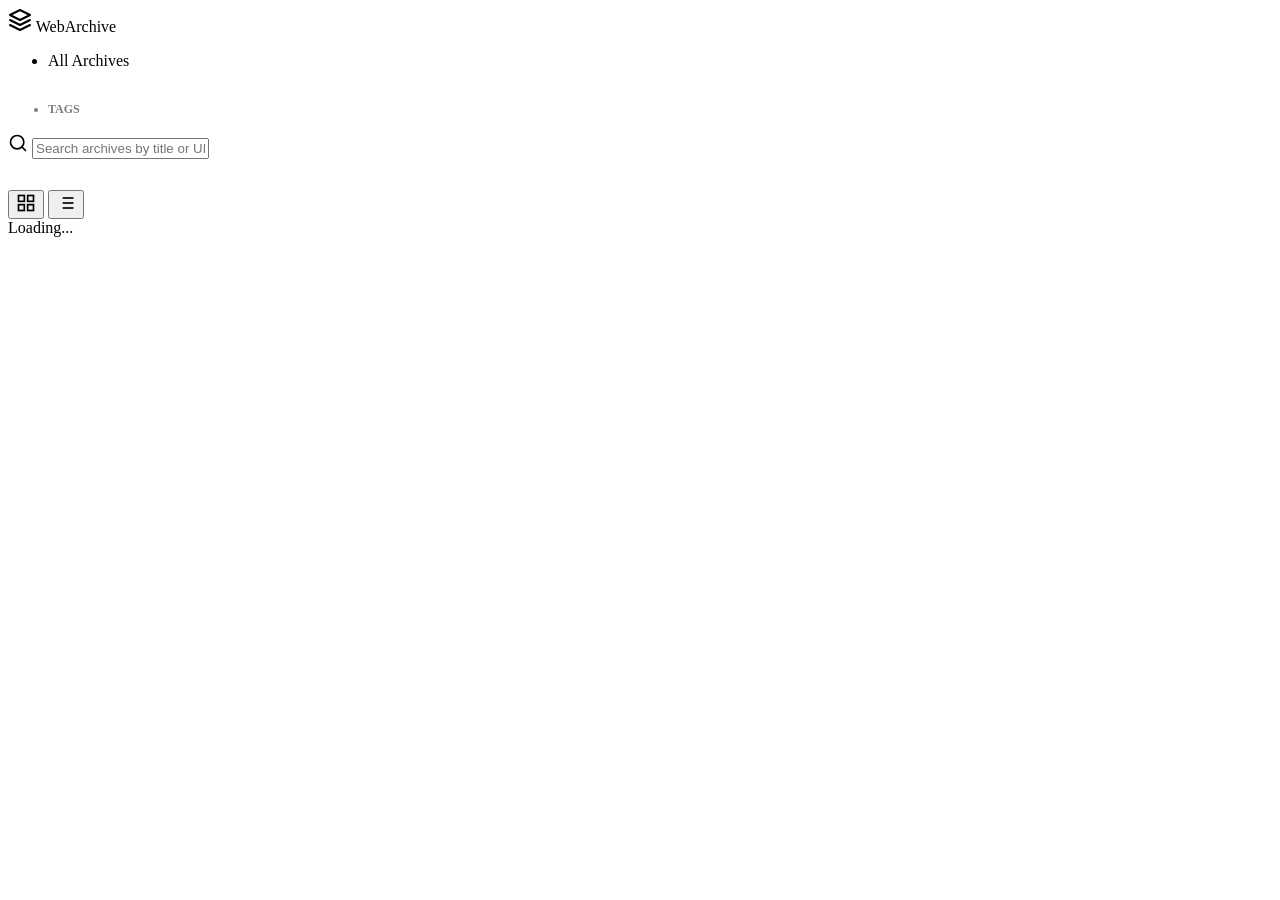
==== ui/dark/index.html @ 7b7bc965 "Fix Wikipedia 403 blocks with User-Agent, fix HTML meta parser bug, and remove duplicate New Archive" ====
<!doctype html>
<html lang="en">
<head>
    <meta charset="UTF-8">
    <meta name="viewport" content="width=device-width, initial-scale=1.0">
    <meta http-equiv="X-UA-Compatible" content="ie=edge">
    <title>WebArchive</title>
    <!-- Use Inter font -->
    <link href="https://fonts.googleapis.com/css2?family=Inter:wght@400;500;600;700&display=swap" rel="stylesheet">
    <link rel="stylesheet" href="/static/style.css">
    <script src="/static/lib.js"></script>
    <script src="/static/main.js"></script>
</head>
<body>

<div class="app-container">
    <!-- Sidebar -->
    <aside class="sidebar glass">
        <div class="logo">
            <svg width="24" height="24" viewBox="0 0 24 24" fill="none" stroke="currentColor" stroke-width="2" stroke-linecap="round" stroke-linejoin="round"><path d="M12 2L2 7l10 5 10-5-10-5zM2 17l10 5 10-5M2 12l10 5 10-5"/></svg>
            <span id="site_title_sidebar">WebArchive</span>
        </div>
        
        <ul class="nav-menu">
            <li class="nav-item active" onclick="goHome()">All Archives</li>
            
            <li class="nav-item" style="margin-top: 32px; font-size: 12px; font-weight: 700; opacity: 0.5; cursor: default;">TAGS</li>
            <div id="tags_container">
                <!-- Tags populated dynamically via JS -->
            </div>
        </ul>
    </aside>

    <!-- Main Content -->
    <main class="main-content">
        <!-- Topbar -->
        <header class="topbar glass">
            <div class="search-container">
                <svg width="20" height="20" viewBox="0 0 24 24" fill="none" stroke="currentColor" stroke-width="2" stroke-linecap="round" stroke-linejoin="round"><circle cx="11" cy="11" r="8"></circle><line x1="21" y1="21" x2="16.65" y2="16.65"></line></svg>
                <input type="text" id="search_input" class="search-input" placeholder="Search archives by title or URL...">
            </div>
            
            <!-- New Archive Button -->
            <button class="btn-primary" onclick="showNewArchiveModal()" style="margin-left: auto; margin-right: 16px; padding: 8px 16px; border-radius: 8px; border: none; background: var(--accent); color: #fff; font-weight: 600; cursor: pointer;">+ New Archive</button>

            <!-- View Toggles -->
            <div class="view-toggles" id="view_toggles_container">
                <button id="btn_grid_view" class="toggle-btn active" title="Grid View">
                    <svg width="20" height="20" viewBox="0 0 24 24" fill="none" stroke="currentColor" stroke-width="2"><rect x="3" y="3" width="7" height="7"></rect><rect x="14" y="3" width="7" height="7"></rect><rect x="14" y="14" width="7" height="7"></rect><rect x="3" y="14" width="7" height="7"></rect></svg>
                </button>
                <button id="btn_list_view" class="toggle-btn" title="List View">
                    <svg width="20" height="20" viewBox="0 0 24 24" fill="none" stroke="currentColor" stroke-width="2"><line x1="8" y1="6" x2="21" y2="6"></line><line x1="8" y1="12" x2="21" y2="12"></line><line x1="8" y1="18" x2="21" y2="18"></line><line x1="3" y1="6" x2="3.01" y2="6"></line><line x1="3" y1="12" x2="3.01" y2="12"></line><line x1="3" y1="18" x2="3.01" y2="18"></line></svg>
                </button>
            </div>
        </header>

        <!-- Dynamic Data Container -->
        <div id="data" class="data-container">
            Loading...
        </div>
    </main>
</div>

<!-- New Archive Modal -->
<div id="new_archive_modal" class="modal-overlay" style="display: none; position: fixed; top: 0; left: 0; width: 100vw; height: 100vh; background: rgba(0,0,0,0.5); z-index: 1000; align-items: center; justify-content: center;">
    <div class="glass" style="padding: 24px; width: 400px; display: flex; flex-direction: column; gap: 16px;">
        <h3>New Archive</h3>
        <input type="text" id="new_archive_url" class="search-input" style="background: rgba(255,255,255,0.05); padding: 12px; border-radius: 8px; border: 1px solid var(--glass-border);" placeholder="https://example.com">
        <input type="text" id="new_archive_tags" class="search-input" style="background: rgba(255,255,255,0.05); padding: 12px; border-radius: 8px; border: 1px solid var(--glass-border);" placeholder="Tags (comma separated)">
        <div style="display: flex; justify-content: flex-end; gap: 12px; margin-top: 8px;">
            <button onclick="hideNewArchiveModal()" style="background: transparent; border: 1px solid var(--glass-border); color: var(--text-primary); padding: 8px 16px; border-radius: 8px; cursor: pointer;">Cancel</button>
            <button onclick="submitNewArchive()" style="background: var(--accent); border: none; color: #fff; padding: 8px 16px; border-radius: 8px; cursor: pointer; font-weight: 600;">Archive</button>
        </div>
    </div>
</div>

<!-- Templates -->
<template id="card_tmpl">
    <div class="archive-card glass item-container">
        <div class="card-header">
            <span class="status-badge"></span>
        </div>
        <h3 class="card-title title-text"></h3>
        <p class="card-url url-text"></p>
        <p class="card-desc desc-text"></p>
        <div class="card-tags tags-container" style="display: flex; gap: 8px; flex-wrap: wrap; margin-top: 8px;"></div>
        <div class="card-footer">
            <span class="created-text"></span>
        </div>
    </div>
</template>

<template id="list_row_tmpl">
    <div class="list-row glass item-container">
        <div class="list-col-main">
            <h3 class="title-text"></h3>
            <p class="url-text"></p>
        </div>
        <div class="list-col-status">
            <span class="status-badge"></span>
        </div>
        <div class="list-col-date">
            <span class="created-text"></span>
        </div>
    </div>
</template>

<template id="page_tmpl">
    <div class="page-view glass">
        <a onclick="history.back()" class="back-link">
            <svg width="16" height="16" viewBox="0 0 24 24" fill="none" stroke="currentColor" stroke-width="2"><path d="M19 12H5M12 19l-7-7 7-7"/></svg>
            Back to Archives
        </a>
        <div class="page-header">
            <h2 id="page_title"></h2>
            <h5 id="page_url" class="link-external" onclick="window.open(this.innerText, '_blank')"></h5>
        </div>
        
        <div class="page-body">
            <p id="page_description"></p>
            <h4 class="section-title">Archived Files</h4>
            <div id="results" class="results-grid"></div>
        </div>
    </div>
</template>

<template id="result_tmpl">
    <div class="result-card">
        <span class="format-badge"></span>
        <a class="result-link"></a>
    </div>
</template>

</body>
</html>
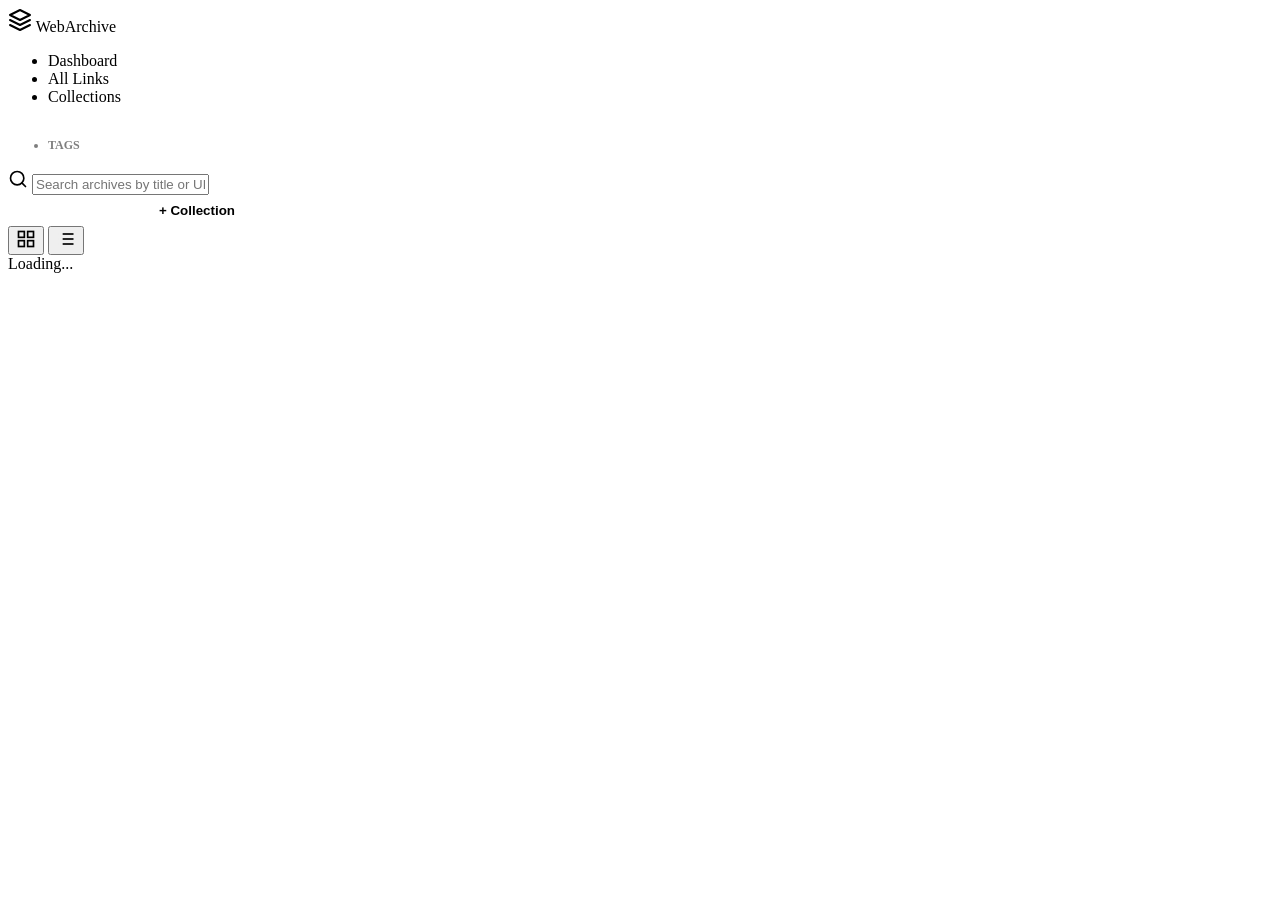
==== commit 709a9e84: "feat: implement collections and link depth" ====
--- a/ui/dark/index.html
+++ b/ui/dark/index.html
@@ -22,7 +22,9 @@
         </div>
         
         <ul class="nav-menu">
-            <li class="nav-item active" onclick="goHome()">All Archives</li>
+            <li class="nav-item active" id="nav_dashboard" onclick="setTab('dashboard')">Dashboard</li>
+            <li class="nav-item" id="nav_all_links" onclick="setTab('all_links')">All Links</li>
+            <li class="nav-item" id="nav_collections" onclick="setTab('collections')">Collections</li>
             
             <li class="nav-item" style="margin-top: 32px; font-size: 12px; font-weight: 700; opacity: 0.5; cursor: default;">TAGS</li>
             <div id="tags_container">
@@ -41,7 +43,8 @@
             </div>
             
             <!-- New Archive Button -->
-            <button class="btn-primary" onclick="showNewArchiveModal()" style="margin-left: auto; margin-right: 16px; padding: 8px 16px; border-radius: 8px; border: none; background: var(--accent); color: #fff; font-weight: 600; cursor: pointer;">+ New Archive</button>
+            <button class="btn-primary" onclick="showNewArchiveModal()" style="margin-left: auto; margin-right: 8px; padding: 8px 16px; border-radius: 8px; border: none; background: var(--accent); color: #fff; font-weight: 600; cursor: pointer;">+ New Archive</button>
+            <button class="btn-primary" onclick="showNewCollectionModal()" style="margin-right: 16px; padding: 8px 16px; border-radius: 8px; border: 1px solid var(--glass-border); background: transparent; color: var(--text-primary); font-weight: 600; cursor: pointer;">+ Collection</button>
 
             <!-- View Toggles -->
             <div class="view-toggles" id="view_toggles_container">
@@ -67,6 +70,17 @@
         <h3>New Archive</h3>
         <input type="text" id="new_archive_url" class="search-input" style="background: rgba(255,255,255,0.05); padding: 12px; border-radius: 8px; border: 1px solid var(--glass-border);" placeholder="https://example.com">
         <input type="text" id="new_archive_tags" class="search-input" style="background: rgba(255,255,255,0.05); padding: 12px; border-radius: 8px; border: 1px solid var(--glass-border);" placeholder="Tags (comma separated)">
+        <select id="new_archive_collection" class="search-input" style="background: rgba(255,255,255,0.05); padding: 12px; border-radius: 8px; border: 1px solid var(--glass-border); color: var(--text-primary);">
+            <option value="" style="background: var(--bg-dark);">No Collection</option>
+        </select>
+        <div style="display: flex; flex-direction: column; gap: 4px;">
+            <input type="number" id="new_archive_depth" class="search-input" style="background: rgba(255,255,255,0.05); padding: 12px; border-radius: 8px; border: 1px solid var(--glass-border);" placeholder="Link Depth (0 = page only)" min="0" value="0">
+            <span style="font-size: 11px; color: var(--text-secondary);">(Note: link depth > 1 might cause large archives)</span>
+        </div>
+        <label style="display: flex; align-items: center; gap: 8px; color: var(--text-secondary); font-size: 14px; cursor: pointer;">
+            <input type="checkbox" id="new_archive_markdown" style="width: 16px; height: 16px; accent-color: var(--accent); cursor: pointer;">
+            Include Markdown Format
+        </label>
         <div style="display: flex; justify-content: flex-end; gap: 12px; margin-top: 8px;">
             <button onclick="hideNewArchiveModal()" style="background: transparent; border: 1px solid var(--glass-border); color: var(--text-primary); padding: 8px 16px; border-radius: 8px; cursor: pointer;">Cancel</button>
             <button onclick="submitNewArchive()" style="background: var(--accent); border: none; color: #fff; padding: 8px 16px; border-radius: 8px; cursor: pointer; font-weight: 600;">Archive</button>
@@ -74,7 +88,48 @@
     </div>
 </div>
 
+<!-- New Collection Modal -->
+<div id="new_collection_modal" class="modal-overlay" style="display: none; position: fixed; top: 0; left: 0; width: 100vw; height: 100vh; background: rgba(0,0,0,0.5); z-index: 1000; align-items: center; justify-content: center;">
+    <div class="glass" style="padding: 24px; width: 400px; display: flex; flex-direction: column; gap: 16px;">
+        <h3>New Collection</h3>
+        <input type="text" id="new_collection_name" class="search-input" style="background: rgba(255,255,255,0.05); padding: 12px; border-radius: 8px; border: 1px solid var(--glass-border);" placeholder="Collection Name">
+        <textarea id="new_collection_desc" class="search-input" style="background: rgba(255,255,255,0.05); padding: 12px; border-radius: 8px; border: 1px solid var(--glass-border); min-height: 80px;" placeholder="Description"></textarea>
+        <div style="display: flex; justify-content: flex-end; gap: 12px; margin-top: 8px;">
+            <button onclick="hideNewCollectionModal()" style="background: transparent; border: 1px solid var(--glass-border); color: var(--text-primary); padding: 8px 16px; border-radius: 8px; cursor: pointer;">Cancel</button>
+            <button onclick="submitNewCollection()" style="background: var(--accent); border: none; color: #fff; padding: 8px 16px; border-radius: 8px; cursor: pointer; font-weight: 600;">Create</button>
+        </div>
+    </div>
+</div>
+
+<!-- Edit Archive Modal -->
+<div id="edit_archive_modal" class="modal-overlay" style="display: none; position: fixed; top: 0; left: 0; width: 100vw; height: 100vh; background: rgba(0,0,0,0.5); z-index: 1000; align-items: center; justify-content: center;">
+    <div class="glass" style="padding: 24px; width: 400px; display: flex; flex-direction: column; gap: 16px;">
+        <h3>Edit Archive</h3>
+        <input type="hidden" id="edit_archive_id">
+        <input type="text" id="edit_archive_title" class="search-input" style="background: rgba(255,255,255,0.05); padding: 12px; border-radius: 8px; border: 1px solid var(--glass-border);" placeholder="Title">
+        <textarea id="edit_archive_desc" class="search-input" style="background: rgba(255,255,255,0.05); padding: 12px; border-radius: 8px; border: 1px solid var(--glass-border); min-height: 80px;" placeholder="Description"></textarea>
+        <input type="text" id="edit_archive_tags" class="search-input" style="background: rgba(255,255,255,0.05); padding: 12px; border-radius: 8px; border: 1px solid var(--glass-border);" placeholder="Tags (comma separated)">
+        <div style="display: flex; justify-content: flex-end; gap: 12px; margin-top: 8px;">
+            <button onclick="hideEditArchiveModal()" style="background: transparent; border: 1px solid var(--glass-border); color: var(--text-primary); padding: 8px 16px; border-radius: 8px; cursor: pointer;">Cancel</button>
+            <button onclick="submitEditArchive()" style="background: var(--accent); border: none; color: #fff; padding: 8px 16px; border-radius: 8px; cursor: pointer; font-weight: 600;">Save</button>
+        </div>
+    </div>
+</div>
+
 <!-- Templates -->
+<template id="collection_card_tmpl">
+    <div class="archive-card glass item-container" style="border-top: 2px solid var(--accent);">
+        <div class="card-header">
+            <span class="status-badge" style="background: var(--accent); color: white; border: none;">COLLECTION</span>
+        </div>
+        <h3 class="card-title title-text" style="margin-top: 8px;"></h3>
+        <p class="card-desc desc-text" style="flex: 1;"></p>
+        <div class="card-footer">
+            <span class="created-text"></span>
+        </div>
+    </div>
+</template>
+
 <template id="card_tmpl">
     <div class="archive-card glass item-container">
         <div class="card-header">
@@ -111,9 +166,15 @@
             <svg width="16" height="16" viewBox="0 0 24 24" fill="none" stroke="currentColor" stroke-width="2"><path d="M19 12H5M12 19l-7-7 7-7"/></svg>
             Back to Archives
         </a>
-        <div class="page-header">
-            <h2 id="page_title"></h2>
-            <h5 id="page_url" class="link-external" onclick="window.open(this.innerText, '_blank')"></h5>
+        <div class="page-header" style="display: flex; justify-content: space-between; align-items: flex-start;">
+            <div>
+                <h2 id="page_title"></h2>
+                <h5 id="page_url" class="link-external" onclick="window.open(this.innerText, '_blank')"></h5>
+            </div>
+            <div style="display: flex; gap: 8px;">
+                <button id="btn_edit_page" style="background: transparent; border: 1px solid var(--glass-border); color: var(--text-primary); padding: 6px 12px; border-radius: 6px; cursor: pointer;">Edit</button>
+                <button id="btn_delete_page" style="background: rgba(239, 68, 68, 0.2); border: 1px solid rgba(239, 68, 68, 0.5); color: #ef4444; padding: 6px 12px; border-radius: 6px; cursor: pointer;">Delete</button>
+            </div>
         </div>
         
         <div class="page-body">
